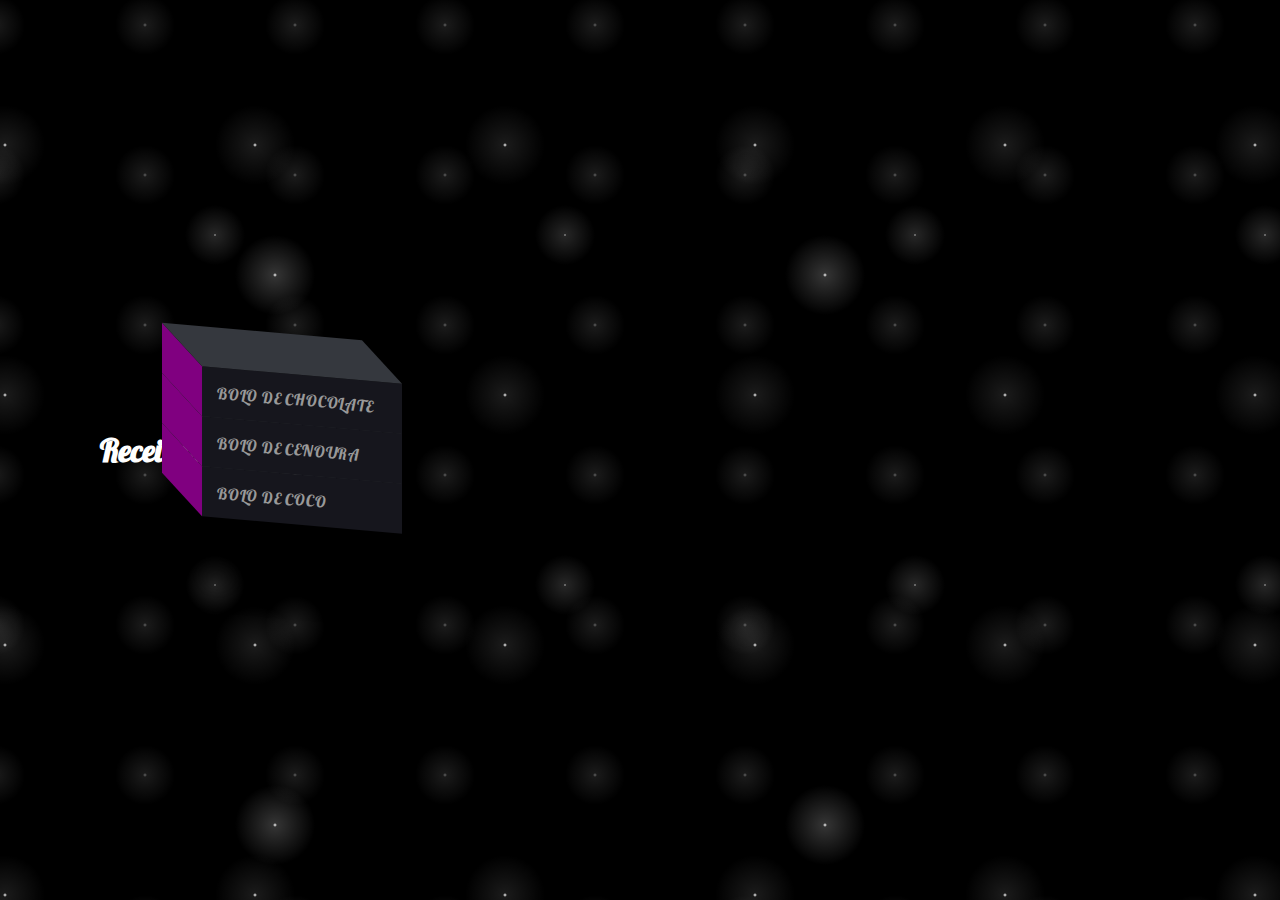
==== index.html @ 832a9d89 "first commit" ====
<!DOCTYPE html>
<html lang="pt-br">
<head>
    <meta charset="UTF-8">
    <meta http-equiv="X-UA-Compatible" content="IE=edge">
    <meta name="viewport" content="width=device-width, initial-scale=1.0">
    <meta name="author" content="Fabiano de Assis">
    <title>Receitas</title>

    <link href="icon/cake_icon.png" rel="shortcut icon" type="image/png" />

    <link rel="stylesheet" href="css/estilo.css" type="text/css" media="all">

</head>
<body>
    <h1>Receitas</h1>
    <hr>

    <ul>
        <li style="--i:3"><a href="bolo-de-chocolate.html">Bolo de Chocolate</a></li>
        <li style="--i:2"><a href="bolo-de-cenoura.html">Bolo de Cenoura</a></li>
        <li style="--i:1"><a href="bolo-de-coco.html">Bolo de Coco</a></li>
    </ul>


</body>
</html>
---- css/estilo.css ----
@import url('https://fonts.googleapis.com/css2?family=Lobster&display=swap');

*{
    margin: 0;
    padding: 0;
    box-sizing: border-box;
    font-family: "Lobster";
}

h1{
    font-family: Lobster;
    color: white;
    text-align: center;
    
}

body{
    background-color:black;
background-image:
radial-gradient(white, rgba(255,255,255,.2) 2px, transparent 40px),
radial-gradient(white, rgba(255,255,255,.15) 1px, transparent 30px),
radial-gradient(white, rgba(255,255,255,.1) 2px, transparent 40px),
radial-gradient(rgba(255,255,255,.4), rgba(255,255,255,.1) 2px, transparent 30px);
background-size: 550px 550px, 350px 350px, 250px 250px, 150px 150px;
background-position: 0 0, 40px 60px, 130px 270px, 70px 100px;

display: flex;
    justify-content: left;	
    align-items: center;
    min-height: 100vh;
    margin-left: 100px;

}

ul{
    position: relative;
    transform: skewY(5deg);
}

ul li{
    position: relative;
    list-style: none;
    width: 200px;
    background: #16161d;
    padding: 15px;
    z-index: var(--i);
    transition: 0.5s;
}

ul li:hover{
    background: red;
    transform: translateX(50px);

}

ul li::before{
    content: '';
    position: absolute;
    top: 0;
    left: -40px;
    width: 40px;
    height: 100%;
    background: purple;
    transform-origin: right;
    transform: skewY(45deg);
    transition: 0.5s;
}

ul li:hover::before{
    background: magenta;
}

ul li:after{
    content: '';
    position: absolute;
    top: -40px;
    left: 0;
    width: 100%;
    height: 40px;
    background: #35383e;
    transform-origin: bottom;
    transform: skewX(45deg);
    transition: 0.5s;    
}

ul li:hover::after{
    background: whitesmoke;
}

ul li a {
    text-decoration: none;
    color: #999;
    display: block;
    text-transform: uppercase;
    letter-spacing: 0.05em;
    transition: 0.5s;
}

ul li:hover a {
    color: #fff;
}

ul li:last-child::after{
    box-shadow: -120px 120px 20px rgba(0, 0, 0, 0.25);
}
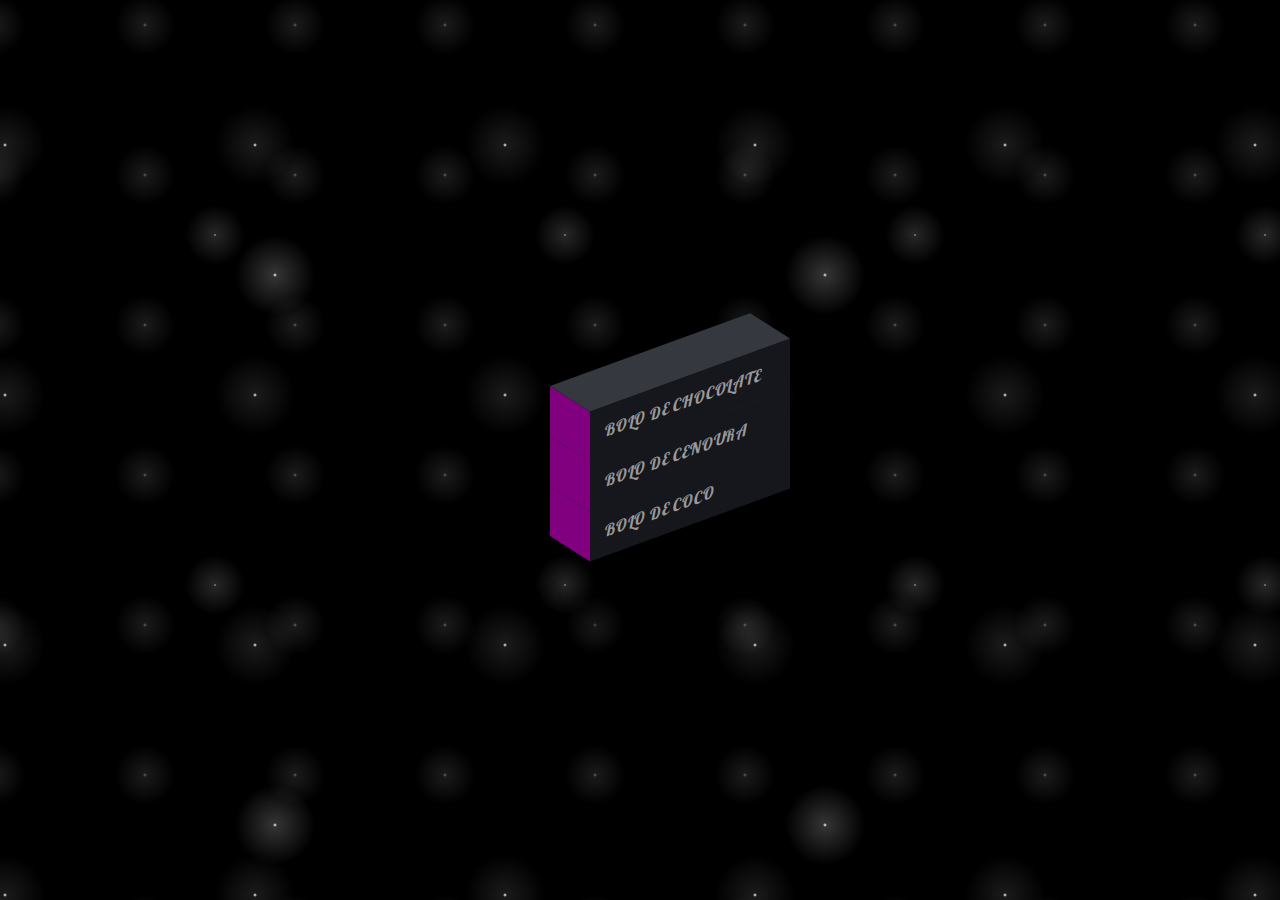
==== commit 711575bb: "V 1.2 Receitas" ====
--- a/index.html
+++ b/index.html
@@ -13,9 +13,6 @@
 
 </head>
 <body>
-    <h1>Receitas</h1>
-    <hr>
-
     <ul>
         <li style="--i:3"><a href="bolo-de-chocolate.html">Bolo de Chocolate</a></li>
         <li style="--i:2"><a href="bolo-de-cenoura.html">Bolo de Cenoura</a></li>
--- a/css/estilo.css
+++ b/css/estilo.css
@@ -5,13 +5,6 @@
     padding: 0;
     box-sizing: border-box;
     font-family: "Lobster";
-}
-
-h1{
-    font-family: Lobster;
-    color: white;
-    text-align: center;
-    
 }
 
 body{
@@ -25,7 +18,7 @@
 background-position: 0 0, 40px 60px, 130px 270px, 70px 100px;
 
 display: flex;
-    justify-content: left;	
+    justify-content: center;	
     align-items: center;
     min-height: 100vh;
     margin-left: 100px;
@@ -34,7 +27,7 @@
 
 ul{
     position: relative;
-    transform: skewY(5deg);
+    transform: skewY(-20deg);
 }
 
 ul li{
